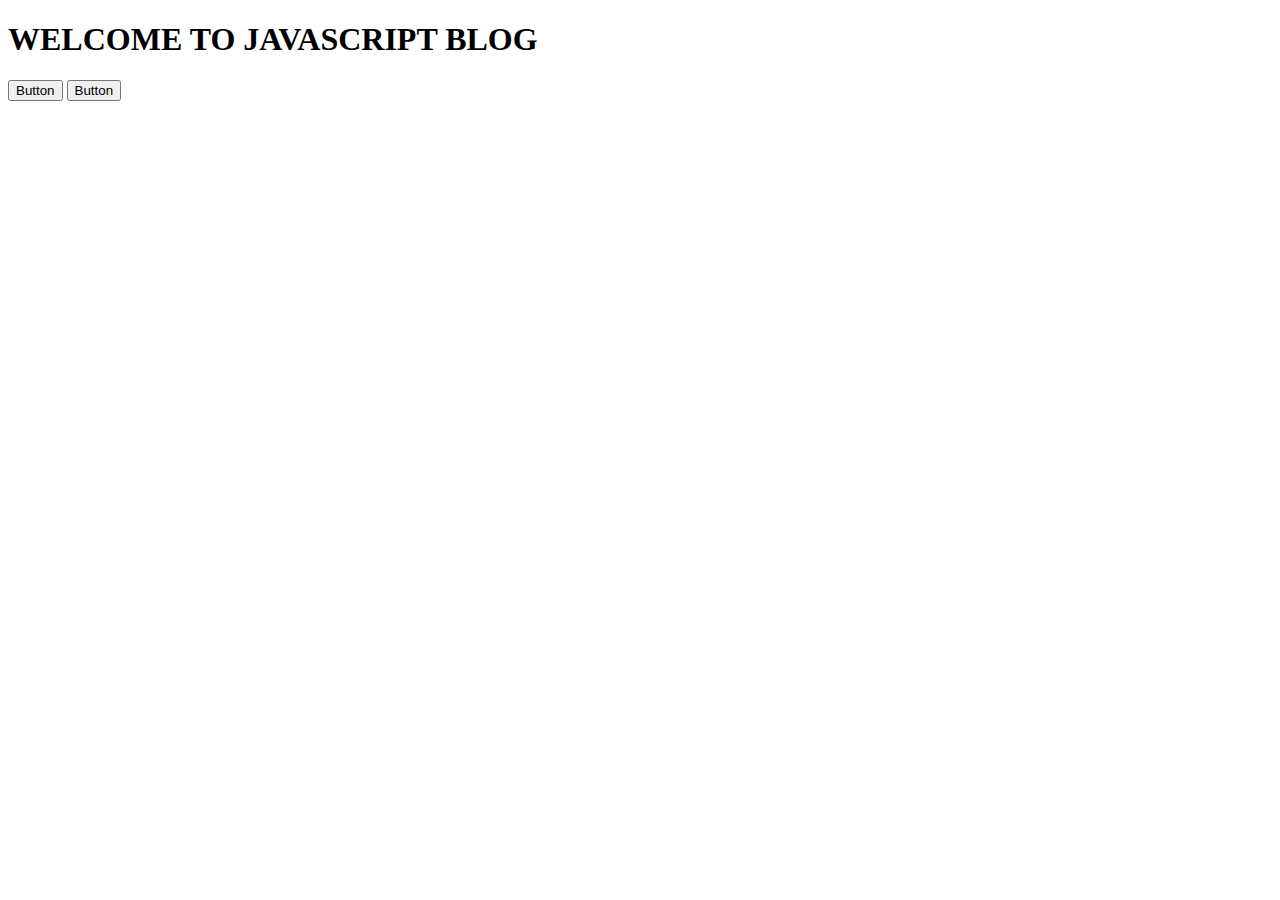
==== blog.html @ 328b6656 "blog site add" ====
<!doctype html>
<html lang="en">

<head>
    <meta charset="utf-8">
    <meta name="viewport" content="width=device-width, initial-scale=1">
    <title>Javascript Blog</title>
    <link href="https://cdn.jsdelivr.net/npm/bootstrap@5.2.1/dist/css/bootstrap.min.css" rel="stylesheet" integrity="sha384-iYQeCzEYFbKjA/T2uDLTpkwGzCiq6soy8tYaI1GyVh/UjpbCx/TYkiZhlZB6+fzT" crossorigin="anonymous">
</head>

<body>
    <header class="container my-4 fw-lighter fs-6">
        <h1 class="text-center">WELCOME TO JAVASCRIPT BLOG</h1>
    </header>

    <main>
        <div class="container d-grid gap-2">
            <button class="btn btn-primary" type="button">Button</button>
            <button class="btn btn-primary" type="button">Button</button>
        </div>
    </main>



    <script src="https://cdn.jsdelivr.net/npm/bootstrap@5.2.1/dist/js/bootstrap.bundle.min.js" integrity="sha384-u1OknCvxWvY5kfmNBILK2hRnQC3Pr17a+RTT6rIHI7NnikvbZlHgTPOOmMi466C8" crossorigin="anonymous"></script>
</body>

</html>
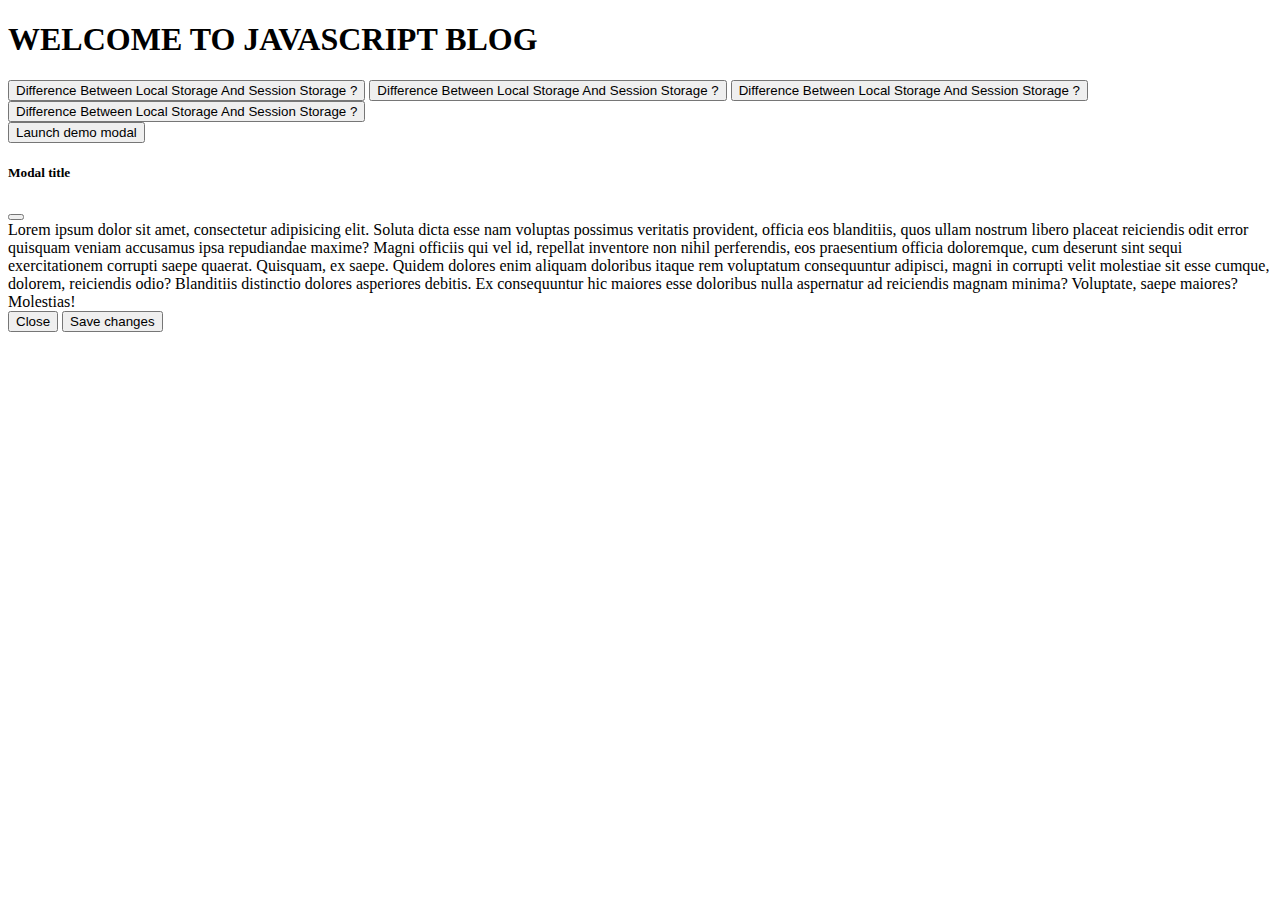
==== commit 778b870d: "Modal add" ====
--- a/blog.html
+++ b/blog.html
@@ -8,18 +8,46 @@
     <link href="https://cdn.jsdelivr.net/npm/bootstrap@5.2.1/dist/css/bootstrap.min.css" rel="stylesheet" integrity="sha384-iYQeCzEYFbKjA/T2uDLTpkwGzCiq6soy8tYaI1GyVh/UjpbCx/TYkiZhlZB6+fzT" crossorigin="anonymous">
 </head>
 
-<body>
+<body class="bg-dark">
     <header class="container my-4 fw-lighter fs-6">
-        <h1 class="text-center">WELCOME TO JAVASCRIPT BLOG</h1>
+        <h1 class="text-center text-white">WELCOME TO JAVASCRIPT BLOG</h1>
     </header>
 
-    <main>
-        <div class="container d-grid gap-2">
-            <button class="btn btn-primary" type="button">Button</button>
-            <button class="btn btn-primary" type="button">Button</button>
+    <main class="container bg-info p-4 rounded-2">
+        <div class="d-grid gap-2">
+            <button class="btn btn-primary fs-4 mx-3" type="button">Difference Between Local Storage And Session Storage ?</button>
+            <button class="btn btn-primary fs-4 mx-3" type="button">Difference Between Local Storage And Session Storage ?</button>
+            <button class="btn btn-primary fs-4 mx-3" type="button">Difference Between Local Storage And Session Storage ?</button>
+            <button class="btn btn-primary fs-4 mx-3" type="button">Difference Between Local Storage And Session Storage ?</button>
+
         </div>
     </main>
+    <!-- Button trigger modal -->
+    <button type="button" class="btn btn-primary" data-bs-toggle="modal" data-bs-target="#exampleModal">
+    Launch demo modal
+  </button>
 
+    <!-- Modal -->
+    <div class="modal " id="exampleModal" tabindex="-1" aria-labelledby="exampleModalLabel" aria-hidden="true">
+        <div class="modal-dialog modal-fullscreen">
+            <div class="modal-content">
+                <div class="modal-header">
+                    <h5 class="modal-title" id="exampleModalLabel">Modal title</h5>
+                    <button type="button" class="btn-close" data-bs-dismiss="modal" aria-label="Close"></button>
+                </div>
+                <div class="modal-body">
+                    Lorem ipsum dolor sit amet, consectetur adipisicing elit. Soluta dicta esse nam voluptas possimus veritatis provident, officia eos blanditiis, quos ullam nostrum libero placeat reiciendis odit error quisquam veniam accusamus ipsa repudiandae maxime? Magni
+                    officiis qui vel id, repellat inventore non nihil perferendis, eos praesentium officia doloremque, cum deserunt sint sequi exercitationem corrupti saepe quaerat. Quisquam, ex saepe. Quidem dolores enim aliquam doloribus itaque rem
+                    voluptatum consequuntur adipisci, magni in corrupti velit molestiae sit esse cumque, dolorem, reiciendis odio? Blanditiis distinctio dolores asperiores debitis. Ex consequuntur hic maiores esse doloribus nulla aspernatur ad reiciendis
+                    magnam minima? Voluptate, saepe maiores? Molestias!
+                </div>
+                <div class="modal-footer">
+                    <button type="button" class="btn btn-secondary" data-bs-dismiss="modal">Close</button>
+                    <button type="button" class="btn btn-primary">Save changes</button>
+                </div>
+            </div>
+        </div>
+    </div>
 
 
     <script src="https://cdn.jsdelivr.net/npm/bootstrap@5.2.1/dist/js/bootstrap.bundle.min.js" integrity="sha384-u1OknCvxWvY5kfmNBILK2hRnQC3Pr17a+RTT6rIHI7NnikvbZlHgTPOOmMi466C8" crossorigin="anonymous"></script>
